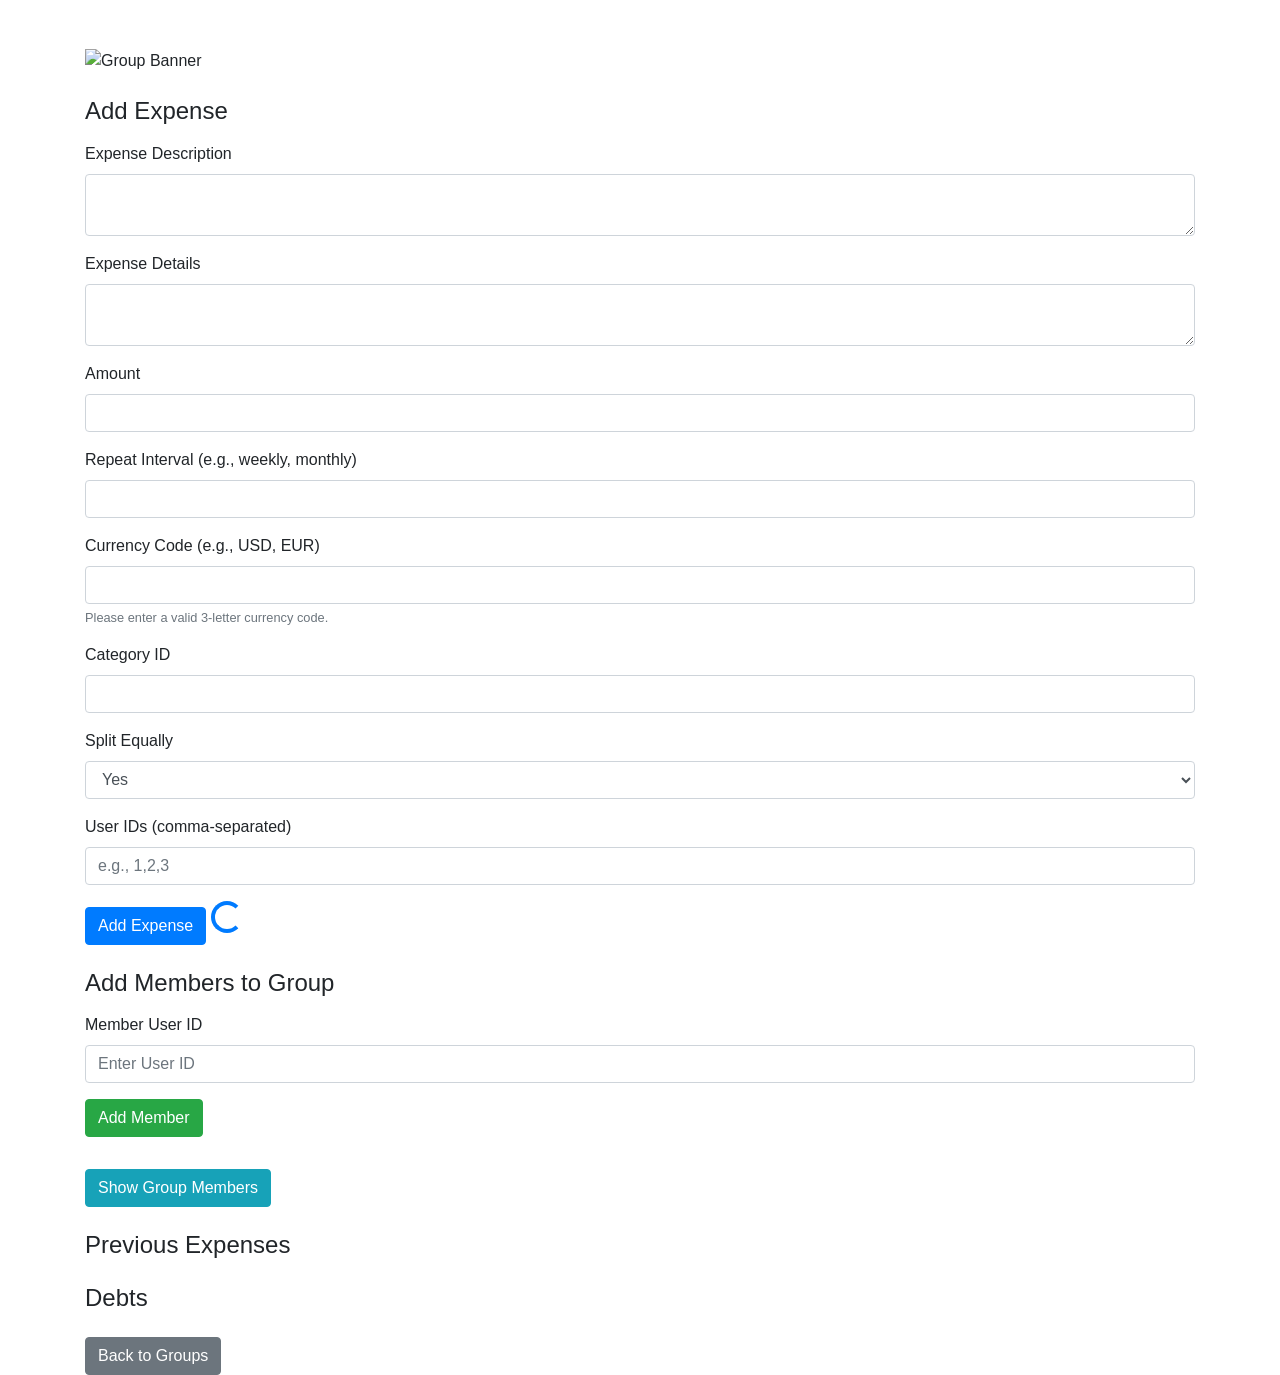
==== Splitmoney/src/main/resources/static/group_details.html @ b88d9db1 "Lot's of modification Done...!!" ====
<!DOCTYPE html>
<html lang="en">
<head>
<meta charset="UTF-8">
<meta name="viewport" content="width=device-width, initial-scale=1.0">
<title>Group Details</title>
<link
	href="https://stackpath.bootstrapcdn.com/bootstrap/4.5.2/css/bootstrap.min.css"
	rel="stylesheet">
<style>
.spinner-border {
	display: none;
}

.loading {
	display: inline-block;
}
</style>
</head>
<body>
	<div class="container">
		<h2 class="mt-5" id="groupName"></h2>
		<img id="groupBanner" class="img-fluid" alt="Group Banner"
			style="max-width: 100%;">
		<div id="groupDescription" class="mt-3"></div>

		<!-- Add Expense Section -->
		<h4 class="mt-4">Add Expense</h4>
		<form id="addExpenseForm" class="mt-3">
			<div class="form-group">
				<label for="expenseDescription">Expense Description</label>
				<textarea class="form-control" id="expenseDescription" rows="2"
					required></textarea>
			</div>
			<div class="form-group">
				<label for="expenseDetails">Expense Details</label>
				<textarea class="form-control" id="expenseDetails" rows="2" required></textarea>
			</div>
			<div class="form-group">
				<label for="expenseAmount">Amount</label> <input type="number"
					class="form-control" id="expenseAmount" required min="0"
					step="0.01">
			</div>
			<div class="form-group">
				<label for="repeatInterval">Repeat Interval (e.g., weekly,
					monthly)</label> <input type="text" class="form-control"
					id="repeatInterval">
			</div>
			<div class="form-group">
				<label for="currencyCode">Currency Code (e.g., USD, EUR)</label> <input
					type="text" class="form-control" id="currencyCode" required
					pattern="[A-Z]{3}"> <small class="form-text text-muted">Please
					enter a valid 3-letter currency code.</small>
			</div>
			<div class="form-group">
				<label for="categoryId">Category ID</label> <input type="number"
					class="form-control" id="categoryId" required min="1">
			</div>
			<div class="form-group">
				<label for="splitEqually">Split Equally</label> <select
					class="form-control" id="splitEqually" required>
					<option value="true">Yes</option>
					<option value="false">No</option>
				</select>
			</div>
			<div class="form-group">
				<label for="users">User IDs (comma-separated)</label> <input
					type="text" class="form-control" id="users"
					placeholder="e.g., 1,2,3">
			</div>
			<button type="submit" class="btn btn-primary">Add Expense</button>
			<div class="spinner-border text-primary loading" role="status">
				<span class="sr-only">Loading...</span>
			</div>
			<div id="addExpenseFeedback" class="mt-2"></div>
		</form>

		<!-- Add Members Section -->
		<h4 class="mt-4">Add Members to Group</h4>
		<form id="addMemberForm" class="mt-3">
			<div class="form-group">
				<label for="memberUserId">Member User ID</label> <input
					type="number" class="form-control" id="memberUserId" required
					placeholder="Enter User ID" min="1">
			</div>
			<button type="submit" class="btn btn-success">Add Member</button>
			<div id="addMemberFeedback" class="mt-2"></div>
		</form>

		<!-- Button to fetch group members -->
		<button id="showMembersButton" class="btn btn-info mt-4">Show
			Group Members</button>
		<div id="membersList" class="mt-3"></div>

		<h4 class="mt-4">Previous Expenses</h4>
		<div id="expensesList"></div>
		<h4 class="mt-4">Debts</h4>
		<div id="debtsList"></div>
		<button onclick="window.history.back();"
			class="btn btn-secondary mt-3">Back to Groups</button>
	</div>

	<script>
        document.addEventListener("DOMContentLoaded", async function() {
            const groupId = new URLSearchParams(window.location.search).get('id'); // Get the group ID from URL
            if (!groupId) {
                alert("Group ID not found!");
                return;
            }

            try {
                const response = await fetch(`/api/groups/${groupId}`);
                if (response.ok) {
                    const group = await response.json();
                    document.getElementById("groupName").innerText = group.name;
                    document.getElementById("groupDescription").innerText = group.description;

                    // Display group banner if available
                    if (group.coverPhoto) {
                        const coverPhotoBlob = new Blob([new Uint8Array(group.coverPhoto)], { type: "image/jpeg" });
                        const coverPhotoDataURL = URL.createObjectURL(coverPhotoBlob);
                        document.getElementById("groupBanner").src = coverPhotoDataURL;
                    }

                    // Fetch and display expenses and debts
                    fetchGroupExpenses(groupId);
                    fetchGroupDebts(groupId);
                } else {
                    console.error("Error fetching group details:", response.statusText);
                }
            } catch (error) {
                console.error("Error fetching group details:", error);
            }

            // Handle add expense form submission
            document.getElementById("addExpenseForm").addEventListener("submit", async function(event) {
                event.preventDefault();
                const description = document.getElementById("expenseDescription").value;
                const details = document.getElementById("expenseDetails").value;
                const amount = document.getElementById("expenseAmount").value;
                const repeatInterval = document.getElementById("repeatInterval").value;
                const currencyCode = document.getElementById("currencyCode").value;
                const categoryId = document.getElementById("categoryId").value;
                const splitEqually = document.getElementById("splitEqually").value === 'true';
                const userIds = document.getElementById("users").value.split(',').map(id => parseInt(id.trim())); 
                const userId = JSON.parse(localStorage.getItem("user")).id; 
                const date = new Date(); 

                const loadingSpinner = document.querySelector('.loading');
                loadingSpinner.style.display = 'inline-block'; // Show loading spinner

                try {
                    const response = await fetch(`/api/expenses/createExpense`, {
                        method: "POST",
                        headers: {
                            "Content-Type": "application/json"
                        },
                        body: JSON.stringify({
                            description: description,
                            details: details,
                            cost: parseFloat(amount),
                            date: date.toISOString(), // Include date as a string
                            repeatInterval: repeatInterval,
                            currencyCode: currencyCode,
                            categoryId: parseInt(categoryId),
                            groupId: parseInt(groupId), // Include group ID in expense data
                            splitEqually: splitEqually,
                            users: userIds,
                            createdBy: userId // Include created by user ID
                        })
                    });

                    loadingSpinner.style.display = 'none'; // Hide loading spinner

                    if (response.ok) {
                        const newExpense = await response.json();
                        document.getElementById("expensesList").insertAdjacentHTML('beforeend', ` 
                            <div class="card mt-2">
                                <div class="card-body">
                                    <p>${newExpense.description}: $${newExpense.cost} (Added on ${new Date(newExpense.date).toLocaleDateString()})</p>
                                </div>
                            </div>
                        `);
                        document.getElementById("addExpenseForm").reset(); // Reset form
                    } else {
                        const feedbackDiv = document.getElementById("addExpenseFeedback");
                        feedbackDiv.innerText = "Error adding expense: " + response.statusText;
                        feedbackDiv.classList.add("text-danger");
                    }
                } catch (error) {
                    loadingSpinner.style.display = 'none'; // Hide loading spinner
                    console.error("Error adding expense:", error);
                    const feedbackDiv = document.getElementById("addExpenseFeedback");
                    feedbackDiv.innerText = "Error adding expense. Please try again.";
                    feedbackDiv.classList.add("text-danger");
                }
            });

            document.getElementById("addMemberForm").addEventListener("submit", async function(event) {
                event.preventDefault();
                const memberUserId = document.getElementById("memberUserId").value;

                try {
                    const response = await fetch(`/api/groups/${groupId}/addMember`, {
                        method: "POST",
                        headers: {
                            "Content-Type": "application/json"
                        },
                        body: JSON.stringify({
                            userId: parseInt(memberUserId),
                            groupId: parseInt(groupId)
                        })
                    });

                    if (response.ok) {
                        alert("Member added successfully!");
                        document.getElementById("memberUserId").value = ""; // Clear input
                        const feedbackDiv = document.getElementById("addMemberFeedback");
                        feedbackDiv.innerText = "Member added successfully!";
                        feedbackDiv.classList.remove("text-danger");
                        feedbackDiv.classList.add("text-success");
                    } else {
                        const feedbackDiv = document.getElementById("addMemberFeedback");
                        feedbackDiv.innerText = "Error adding member: " + response.statusText;
                        feedbackDiv.classList.add("text-danger");
                    }
                } catch (error) {
                    console.error("Error adding member:", error);
                    const feedbackDiv = document.getElementById("addMemberFeedback");
                    feedbackDiv.innerText = "Error adding member. Please try again.";
                    feedbackDiv.classList.add("text-danger");
                }
            });

            document.getElementById("showMembersButton").addEventListener("click", async function() {
                try {
                    const response = await fetch(`/api/groups/getAllMembers/${groupId}`);
                    if (response.ok) {
                        const members = await response.json();
                        console.log("Members:", members); // Log the members array to check its structure
                        const membersListDiv = document.getElementById("membersList");
                        membersListDiv.innerHTML = members.length > 0 
                            ? members.map(member => `<p>User ID: ${member.id}</p>`).join('') // Accessing the correct property
                            : "<p>No members found for this group.</p>";
                    } else {
                        console.error("Error fetching members:", response.statusText);
                    }
                } catch (error) {
                    console.error("Error fetching members:", error);
                }
            });


        });

        async function fetchGroupExpenses(groupId) {
            try {
                const response = await fetch(`/api/expenses/group/${groupId}`);
                if (response.ok) {
                    const expenses = await response.json();
                    console.log("Fetched expenses:", expenses); // Debugging line
                    const expensesListDiv = document.getElementById("expensesList");
                    expensesListDiv.innerHTML = expenses.length > 0 
                        ? expenses.map(expense => `
                            <div class="card mt-2">
                                <div class="card-body">
                                    <p>${expense.description}: $${expense.cost} (Added on ${new Date(expense.date).toLocaleDateString()})</p>
                                </div>
                            </div>
                        `).join('') 
                        : "<p>No expenses found for this group.</p>";
                } else {
                    console.error("Error fetching expenses:", response.statusText);
                }
            } catch (error) {
                console.error("Error fetching expenses:", error);
            }
        }

        async function fetchGroupDebts(groupId) {
            try {
                const response = await fetch(`/api/groups/${groupId}/debts`);
                if (response.ok) {
                    const debts = await response.json();
                    const debtsListDiv = document.getElementById("debtsList");
                    debtsListDiv.innerHTML = debts.length > 0 ? debts.map(debt => `
                        <div class="card mt-2">
                            <div class="card-body">
                                <p>${debt.description}: $${debt.amount}</p>
                            </div>
                        </div>
                    `).join('') : "<p>No debts found for this group.</p>";
                }
            } catch (error) {
                console.error("Error fetching debts:", error);
            }
        }
    </script>
</body>
</html>
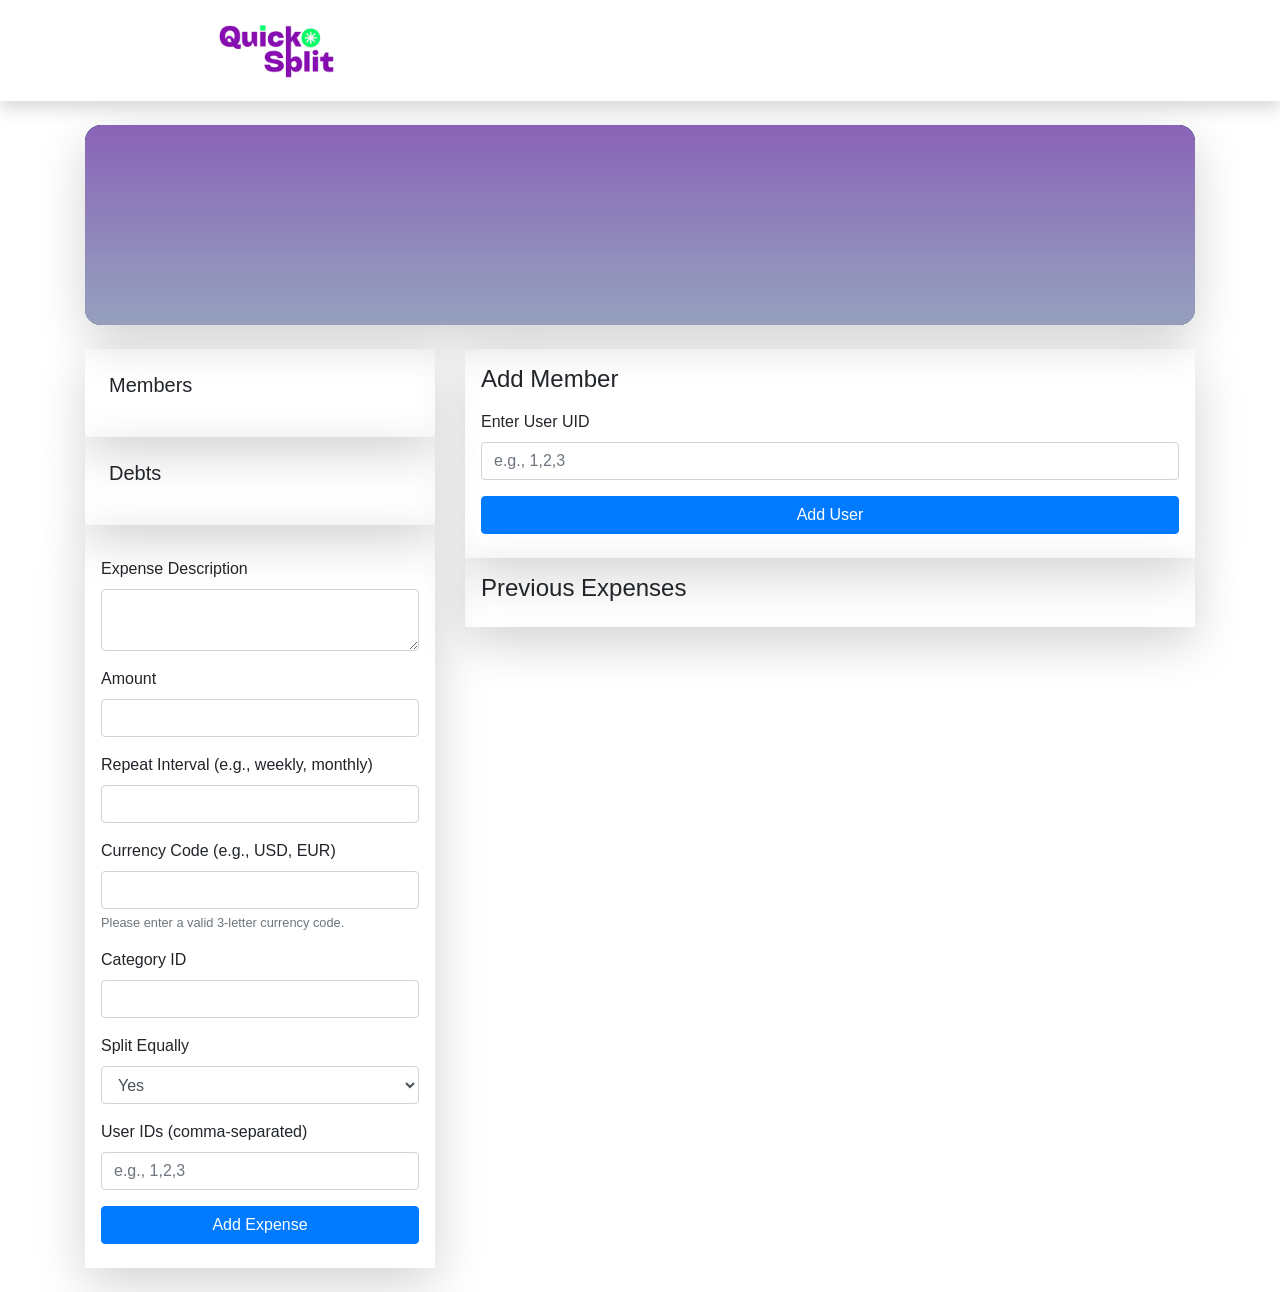
==== commit bcf05ff3: "Frontend UI updation" ====
--- a/Splitmoney/src/main/resources/static/group_details.html
+++ b/Splitmoney/src/main/resources/static/group_details.html
@@ -15,116 +15,343 @@
 .loading {
 	display: inline-block;
 }
+
+.banner-image {
+	position: relative;
+	height: 200px;
+	background-image: url('images/GroupBanner.png');
+	background-position: center;
+	background-size: cover;
+	border-radius: 1rem 1rem 0 0;
+}
+
+.overlay {
+	position: absolute;
+	bottom: 0;
+	left: 0;
+	right: 0;
+	top: 0;
+	background: rgba(0, 0, 0, 0);
+	padding: 1rem;
+	color: white;
+}
+
+.banner-name {
+	font-size: 1.5rem;
+	font-weight: 600;
+}
+
+.banner-description {
+	font-size: 0.9rem;
+	color: rgba(255, 255, 255, 0.8);
+}
+
+.banner-info {
+	padding: 0.5rem;
+	display: flex;
+	align-items: center;
+	justify-content: space-between;
+	flex-wrap: wrap;
+}
+
+.stats {
+	display: flex;
+	gap: 1rem;
+	font-size: 0.9rem;
+	color: #fff;
+}
+
+.flex {
+	display: flex;
+	flex-direction: column;
+	align-items: center;
+}
+
+.state-value {
+	font-weight: 700;
+	color: rgb(118, 36, 194);
+}
+
+.action-btn {
+	background-color: transparent;
+	border: 1px solid rgb(118, 36, 194);
+	border-radius: 0.5rem;
+	padding: 0.5rem 1rem;
+	font-size: 1rem;
+	color: rgb(118, 36, 194);
+	cursor: pointer;
+	transition: background-color 0.3s ease, color 0.3s ease;
+}
+
+.action-btn:hover {
+	background-color: rgb(118, 36, 194);
+	color: #fff;
+}
+
+.banner-card {
+	width: 1110px;
+	border-radius: 1rem;
+	background-color: rgba(31, 41, 55, 1);
+	overflow: hidden;
+}
+
+.card {
+	border-radius: 8px;
+	overflow: hidden;
+	background-color: #fff;
+	margin: 10px 0;
+}
+
+.card-body {
+	display: flex;
+	justify-content: space-between;
+	align-items: center;
+}
+
+.expense-details {
+	flex-grow: 1;
+}
+
+.expense-details h5 {
+	font-size: 1.5rem;
+	margin-bottom: 5px;
+}
+
+.month-text {
+	font-size: 1.1rem;
+	color: #888;
+}
+
+.expense-amount {
+	font-size: 1.25rem;
+	font-weight: bold;
+}
+
+.expense-icon img {
+	border-radius: 50%;
+	background-color: #e1e1e1;
+}
+
+.card-body {
+	display: flex;
+	justify-content: space-between;
+	align-items: center;
+}
+
+.expense-details {
+	text-align: left;
+}
+
+.expense-details p {
+	font-size: 1.2rem;
+	margin: 0;
+}
+
+.expense-details h4 {
+	font-size: 2rem;
+	margin: 5px 0;
+}
+
+.expense-amount-paidby {
+	text-align: right;
+}
+
+.expense-amount {
+	font-size: 1.25rem;
+	font-weight: bold;
+}
+
+.paid-by {
+	font-size: 1rem;
+	color: #666;
+}
+
+.expense-icon img {
+	border-radius: 50%;
+	background-color: #e1e1e1;
+}
 </style>
 </head>
 <body>
+
+	<header>
+		<nav class="navbar navbar-expand-sm shadow"
+			style="padding-left: 190px; padding-right: 200px;">
+			<div class="container-fluid">
+				<a class="navbar-brand" href="index.html"> <img
+					src="images/QuickSplitLogo Header WhiteBack.png" alt="logo"
+					class="img-fluid" style="height: 75px;">
+				</a>
+				<div class="d-flex align-items-center gap-3">
+					<a id="profileSection"></a>
+				</div>
+			</div>
+		</nav>
+	</header>
+
 	<div class="container">
-		<h2 class="mt-5" id="groupName"></h2>
-		<img id="groupBanner" class="img-fluid" alt="Group Banner"
-			style="max-width: 100%;">
-		<div id="groupDescription" class="mt-3"></div>
-
-		<!-- Add Expense Section -->
-		<h4 class="mt-4">Add Expense</h4>
-		<form id="addExpenseForm" class="mt-3">
-			<div class="form-group">
-				<label for="expenseDescription">Expense Description</label>
-				<textarea class="form-control" id="expenseDescription" rows="2"
-					required></textarea>
+		<div class="row g-4 align-items-center">
+
+			<div class="col-lg-4 pt-4">
+				<div class="banner-card shadow-lg w-100%">
+					<div class="banner-image">
+						<div class="overlay">
+							<p id="groupName" class="banner-name"></p>
+							<p id="groupDescription" class="banner-description"></p>
+						</div>
+					</div>
+				</div>
 			</div>
-			<div class="form-group">
-				<label for="expenseDetails">Expense Details</label>
-				<textarea class="form-control" id="expenseDetails" rows="2" required></textarea>
+
+		</div>
+
+		<div class="row g-4 justify-content-center my-4">
+
+			<div class="col-lg-4">
+				<div class="shadow-lg">
+					<div class="p-4">
+						<h5>Members</h5>
+						<div id="membersList" class="mt-3"></div>
+					</div>
+				</div>
+
+				<div class="shadow-lg">
+					<div class="p-4">
+						<h5>Debts</h5>
+						<div id="debtsList" class="mt-3"></div>
+					</div>
+				</div>
+
+				<div class="shadow-lg p-3">
+					<form id="addExpenseForm" class="mt-3">
+						<div class="form-group">
+							<label for="expenseDescription">Expense Description</label>
+							<textarea class="form-control" id="expenseDescription" rows="2"
+								required></textarea>
+						</div>
+						<div class="form-group">
+							<label for="expenseAmount">Amount</label> <input type="number"
+								class="form-control" id="expenseAmount" required min="0"
+								step="0.01">
+						</div>
+						<div class="form-group">
+							<label for="repeatInterval">Repeat Interval (e.g.,
+								weekly, monthly)</label> <input type="text" class="form-control"
+								id="repeatInterval">
+						</div>
+						<div class="form-group">
+							<label for="currencyCode">Currency Code (e.g., USD, EUR)</label>
+							<input type="text" class="form-control" id="currencyCode"
+								required pattern="[A-Z]{3}"> <small
+								class="form-text text-muted">Please enter a valid
+								3-letter currency code.</small>
+						</div>
+						<div class="form-group">
+							<label for="categoryId">Category ID</label> <input type="number"
+								class="form-control" id="categoryId" required min="1">
+						</div>
+						<div class="form-group">
+							<label for="splitEqually">Split Equally</label> <select
+								class="form-control" id="splitEqually" required>
+								<option value="true">Yes</option>
+								<option value="false">No</option>
+							</select>
+						</div>
+						<div class="form-group">
+							<label for="users">User IDs (comma-separated)</label> <input
+								type="text" class="form-control" id="users"
+								placeholder="e.g., 1,2,3">
+						</div>
+						<button type="submit" class="btn btn-primary w-100">Add
+							Expense</button>
+						<div id="addExpenseFeedback" class="mt-2"></div>
+					</form>
+				</div>
 			</div>
-			<div class="form-group">
-				<label for="expenseAmount">Amount</label> <input type="number"
-					class="form-control" id="expenseAmount" required min="0"
-					step="0.01">
+
+			<div class="col-lg-8 mt-0">
+				<div class="shadow-lg w-100%">
+					<div class="p-3">
+						<div class="">
+							<h4 class="">Add Member</h4>
+							<form id="addUserForm" class="mt-3">
+								<div class="form-group">
+									<label for="users">Enter User UID</label> <input type="text"
+										class="form-control" id="userID" placeholder="e.g., 1,2,3">
+								</div>
+								<button type="submit" class="btn btn-primary w-100">Add
+									User</button>
+								<div id="addExpenseFeedback" class="mt-2"></div>
+							</form>
+						</div>
+					</div>
+				</div>
+				<div class="shadow-lg w-100%">
+					<div class="p-3">
+						<div class="">
+							<h4 class="">Previous Expenses</h4>
+							<div id="expensesList"></div>
+						</div>
+					</div>
+				</div>
 			</div>
-			<div class="form-group">
-				<label for="repeatInterval">Repeat Interval (e.g., weekly,
-					monthly)</label> <input type="text" class="form-control"
-					id="repeatInterval">
-			</div>
-			<div class="form-group">
-				<label for="currencyCode">Currency Code (e.g., USD, EUR)</label> <input
-					type="text" class="form-control" id="currencyCode" required
-					pattern="[A-Z]{3}"> <small class="form-text text-muted">Please
-					enter a valid 3-letter currency code.</small>
-			</div>
-			<div class="form-group">
-				<label for="categoryId">Category ID</label> <input type="number"
-					class="form-control" id="categoryId" required min="1">
-			</div>
-			<div class="form-group">
-				<label for="splitEqually">Split Equally</label> <select
-					class="form-control" id="splitEqually" required>
-					<option value="true">Yes</option>
-					<option value="false">No</option>
-				</select>
-			</div>
-			<div class="form-group">
-				<label for="users">User IDs (comma-separated)</label> <input
-					type="text" class="form-control" id="users"
-					placeholder="e.g., 1,2,3">
-			</div>
-			<button type="submit" class="btn btn-primary">Add Expense</button>
-			<div class="spinner-border text-primary loading" role="status">
-				<span class="sr-only">Loading...</span>
-			</div>
-			<div id="addExpenseFeedback" class="mt-2"></div>
-		</form>
-
-		<!-- Add Members Section -->
-		<h4 class="mt-4">Add Members to Group</h4>
-		<form id="addMemberForm" class="mt-3">
-			<div class="form-group">
-				<label for="memberUserId">Member User ID</label> <input
-					type="number" class="form-control" id="memberUserId" required
-					placeholder="Enter User ID" min="1">
-			</div>
-			<button type="submit" class="btn btn-success">Add Member</button>
-			<div id="addMemberFeedback" class="mt-2"></div>
-		</form>
-
-		<!-- Button to fetch group members -->
-		<button id="showMembersButton" class="btn btn-info mt-4">Show
-			Group Members</button>
-		<div id="membersList" class="mt-3"></div>
-
-		<h4 class="mt-4">Previous Expenses</h4>
-		<div id="expensesList"></div>
-		<h4 class="mt-4">Debts</h4>
-		<div id="debtsList"></div>
-		<button onclick="window.history.back();"
-			class="btn btn-secondary mt-3">Back to Groups</button>
+
+		</div>
 	</div>
 
 	<script>
+	
+	const userData = JSON.parse(localStorage.getItem("user"));
+
+	if (userData) {
+	    const { firstName, lastName, picture } = userData;
+
+	    console.log("User data retrieved:", userData);
+
+	    const profileSection = document.getElementById("profileSection");
+	    profileSection.innerHTML = `
+	        <img src="images/avatar.webp" alt="Profile Logo" class="rounded-circle mr-2" style="width: 30px; height: 30px;">
+	        <span class="text-black">${firstName} ${lastName}</span>
+	    `;
+
+	    profileSection.addEventListener("click", () => {
+	        window.location.href = "userProfile.html";
+	    });
+	} else {
+	    console.warn("No user data found in localStorage.");
+	    document.getElementById("profileSection").innerHTML = `<span class="text-white">Profile</span>`;
+	}
+
         document.addEventListener("DOMContentLoaded", async function() {
-            const groupId = new URLSearchParams(window.location.search).get('id'); // Get the group ID from URL
+            const groupId = new URLSearchParams(window.location.search).get('id');
             if (!groupId) {
                 alert("Group ID not found!");
                 return;
             }
+            
+            if (groupId) {
+                createDebt(groupId);
+            } else {
+                console.error("Group ID not found in URL.");
+            }
 
             try {
-                const response = await fetch(`/api/groups/${groupId}`);
+                const response = await fetch(`/api/groups/getGroup/${groupId}`);
                 if (response.ok) {
                     const group = await response.json();
                     document.getElementById("groupName").innerText = group.name;
                     document.getElementById("groupDescription").innerText = group.description;
 
-                    // Display group banner if available
-                    if (group.coverPhoto) {
+                    /* if (group.coverPhoto) {
                         const coverPhotoBlob = new Blob([new Uint8Array(group.coverPhoto)], { type: "image/jpeg" });
                         const coverPhotoDataURL = URL.createObjectURL(coverPhotoBlob);
                         document.getElementById("groupBanner").src = coverPhotoDataURL;
-                    }
-
-                    // Fetch and display expenses and debts
+                    } */
+                    
                     fetchGroupExpenses(groupId);
                     fetchGroupDebts(groupId);
+                    loadGroupMembers();
+                    createDebt(groupId);
                 } else {
                     console.error("Error fetching group details:", response.statusText);
                 }
@@ -132,169 +359,266 @@
                 console.error("Error fetching group details:", error);
             }
 
-            // Handle add expense form submission
             document.getElementById("addExpenseForm").addEventListener("submit", async function(event) {
                 event.preventDefault();
+
                 const description = document.getElementById("expenseDescription").value;
-                const details = document.getElementById("expenseDetails").value;
-                const amount = document.getElementById("expenseAmount").value;
+                const amount = parseFloat(document.getElementById("expenseAmount").value);
                 const repeatInterval = document.getElementById("repeatInterval").value;
                 const currencyCode = document.getElementById("currencyCode").value;
-                const categoryId = document.getElementById("categoryId").value;
+                const categoryId = parseInt(document.getElementById("categoryId").value);
                 const splitEqually = document.getElementById("splitEqually").value === 'true';
-                const userIds = document.getElementById("users").value.split(',').map(id => parseInt(id.trim())); 
-                const userId = JSON.parse(localStorage.getItem("user")).id; 
-                const date = new Date(); 
-
-                const loadingSpinner = document.querySelector('.loading');
-                loadingSpinner.style.display = 'inline-block'; // Show loading spinner
+                const userIds = document.getElementById("users").value.split(',').map(id => parseInt(id.trim()));
+                const userId = JSON.parse(localStorage.getItem("user")).id;
+                const date = new Date().toISOString();
 
                 try {
                     const response = await fetch(`/api/expenses/createExpense`, {
                         method: "POST",
-                        headers: {
-                            "Content-Type": "application/json"
-                        },
+                        headers: { "Content-Type": "application/json" },
                         body: JSON.stringify({
                             description: description,
-                            details: details,
-                            cost: parseFloat(amount),
-                            date: date.toISOString(), // Include date as a string
+                            cost: amount,
+                            date: date,
                             repeatInterval: repeatInterval,
                             currencyCode: currencyCode,
-                            categoryId: parseInt(categoryId),
-                            groupId: parseInt(groupId), // Include group ID in expense data
+                            categoryId: categoryId,
+                            groupId: parseInt(groupId),
                             splitEqually: splitEqually,
                             users: userIds,
-                            createdBy: userId // Include created by user ID
+                            createdBy: userId
                         })
                     });
 
-                    loadingSpinner.style.display = 'none'; // Hide loading spinner
-
                     if (response.ok) {
                         const newExpense = await response.json();
-                        document.getElementById("expensesList").insertAdjacentHTML('beforeend', ` 
+                        document.getElementById("expensesList").insertAdjacentHTML('beforeend', `
                             <div class="card mt-2">
                                 <div class="card-body">
-                                    <p>${newExpense.description}: $${newExpense.cost} (Added on ${new Date(newExpense.date).toLocaleDateString()})</p>
+                                    <p>${newExpense.description}: $${newExpense.cost}</p>
                                 </div>
                             </div>
                         `);
-                        document.getElementById("addExpenseForm").reset(); // Reset form
+                        document.getElementById("addExpenseForm").reset();
                     } else {
-                        const feedbackDiv = document.getElementById("addExpenseFeedback");
-                        feedbackDiv.innerText = "Error adding expense: " + response.statusText;
-                        feedbackDiv.classList.add("text-danger");
+                        console.error("Failed to add expense:", response.statusText);
                     }
                 } catch (error) {
-                    loadingSpinner.style.display = 'none'; // Hide loading spinner
                     console.error("Error adding expense:", error);
-                    const feedbackDiv = document.getElementById("addExpenseFeedback");
-                    feedbackDiv.innerText = "Error adding expense. Please try again.";
-                    feedbackDiv.classList.add("text-danger");
                 }
             });
 
-            document.getElementById("addMemberForm").addEventListener("submit", async function(event) {
+
+
+            document.getElementById("addUserForm").addEventListener("submit", async function(event) {
                 event.preventDefault();
-                const memberUserId = document.getElementById("memberUserId").value;
+                const userId = document.getElementById("userID").value;
+                const feedback = document.getElementById("addExpenseFeedback"); 
 
                 try {
-                    const response = await fetch(`/api/groups/${groupId}/addMember`, {
-                        method: "POST",
+                    const response = await fetch(`/api/groups/addMember/${groupId}/members/${userId}`, {
+                        method: 'POST',
                         headers: {
-                            "Content-Type": "application/json"
-                        },
-                        body: JSON.stringify({
-                            userId: parseInt(memberUserId),
-                            groupId: parseInt(groupId)
-                        })
+                            'Content-Type': 'application/json'
+                        }
                     });
 
                     if (response.ok) {
-                        alert("Member added successfully!");
-                        document.getElementById("memberUserId").value = ""; // Clear input
-                        const feedbackDiv = document.getElementById("addMemberFeedback");
-                        feedbackDiv.innerText = "Member added successfully!";
-                        feedbackDiv.classList.remove("text-danger");
-                        feedbackDiv.classList.add("text-success");
+                        feedback.innerText = "Member added successfully!";
+                        feedback.className = "text-success";
+                        document.getElementById("addUserForm").reset(); 
                     } else {
-                        const feedbackDiv = document.getElementById("addMemberFeedback");
-                        feedbackDiv.innerText = "Error adding member: " + response.statusText;
-                        feedbackDiv.classList.add("text-danger");
+                        feedback.innerText = "Error adding member.";
+                        feedback.className = "text-danger";
                     }
                 } catch (error) {
                     console.error("Error adding member:", error);
-                    const feedbackDiv = document.getElementById("addMemberFeedback");
-                    feedbackDiv.innerText = "Error adding member. Please try again.";
-                    feedbackDiv.classList.add("text-danger");
+                    feedback.innerText = "Error adding member.";
+                    feedback.className = "text-danger";
                 }
             });
 
-            document.getElementById("showMembersButton").addEventListener("click", async function() {
+
+
+            
+            async function loadGroupMembers() {
+                const membersListDiv = document.getElementById("membersList");
                 try {
                     const response = await fetch(`/api/groups/getAllMembers/${groupId}`);
                     if (response.ok) {
                         const members = await response.json();
-                        console.log("Members:", members); // Log the members array to check its structure
-                        const membersListDiv = document.getElementById("membersList");
+                        console.log(members);
                         membersListDiv.innerHTML = members.length > 0 
-                            ? members.map(member => `<p>User ID: ${member.id}</p>`).join('') // Accessing the correct property
-                            : "<p>No members found for this group.</p>";
+                            ? members.map(member => `<li class="nav-item">${member.firstName} ${member.lastName}</li>`).join("") 
+                            : "<li class='nav-item'>No members found.</li>";
                     } else {
-                        console.error("Error fetching members:", response.statusText);
+                        membersListDiv.innerHTML = "<li class='nav-item'>Error fetching members.</li>";
                     }
                 } catch (error) {
                     console.error("Error fetching members:", error);
-                }
-            });
-
-
+                    membersListDiv.innerHTML = "<li class='nav-item'>Error fetching members.</li>";
+                }
+            }
         });
 
         async function fetchGroupExpenses(groupId) {
             try {
-                const response = await fetch(`/api/expenses/group/${groupId}`);
+                console.log("Fetching expenses for Group ID:", groupId);
+                const response = await fetch(`/api/expenses/getExpenseBygroup/${groupId}`);
                 if (response.ok) {
                     const expenses = await response.json();
-                    console.log("Fetched expenses:", expenses); // Debugging line
+                    console.log("Fetched expenses:", expenses);
+                    
                     const expensesListDiv = document.getElementById("expensesList");
-                    expensesListDiv.innerHTML = expenses.length > 0 
-                        ? expenses.map(expense => `
-                            <div class="card mt-2">
-                                <div class="card-body">
-                                    <p>${expense.description}: $${expense.cost} (Added on ${new Date(expense.date).toLocaleDateString()})</p>
+
+                    const expenseItems = await Promise.all(expenses.map(async (expense) => {
+                        const expenseDate = new Date(expense.date);
+                        const isValidDate = !isNaN(expenseDate); 
+
+                        const monthShort = isValidDate ? expenseDate.toLocaleString('default', { month: 'short' }) : 'N/A';
+                        const day = isValidDate ? String(expenseDate.getDate()).padStart(2, '0') : 'Invalid Date';
+
+                        const paidBy = await fetchUserName(expense.createdBy);
+
+                        return `
+                            <div class="mb-4">
+                                <div class="card shadow-sm w-100">
+                                    <div class="card-body d-flex justify-content-between align-items-center">
+                                    	<div class="expense-details">
+                                    		<p class="month-text">${monthShort}</p> <!-- Short Month -->
+                                    		<h4 class="text-purple">${day}</h4> <!-- Day -->
+                                		</div>
+                                		<!--                               		<div class="expense-icon ml-2">
+                                    		<img class = "ml-2" src="https://encrypted-tbn0.gstatic.com/images?q=tbn:ANd9GcR3L-I0_EUl-VG6ERTOdHZcHRg6Gmj2rNs2XQVtv4JozDg2P8JLoNE7_VFvAmareA50TPc&usqp=CAU" alt="Expense Icon" width=auto height="40">
+                                		</div> -->
+
+                                		<div class="expense-amount-paidby">
+                                     		<p class="expense-amount">${expense.cost} ${expense.currencyCode}</p> <!-- Amount -->
+                                     		<p class="paid-by">Paid By: ${paidBy}</p> 
+                                		</div>
+                                	 </div>
                                 </div>
                             </div>
-                        `).join('') 
-                        : "<p>No expenses found for this group.</p>";
+                        `;
+                    }));
+
+                    expensesListDiv.innerHTML = expenseItems.join("") || "<p>No expenses found.</p>";
                 } else {
                     console.error("Error fetching expenses:", response.statusText);
+                    document.getElementById("expensesList").innerHTML = "<p>Error fetching expenses.</p>";
                 }
             } catch (error) {
                 console.error("Error fetching expenses:", error);
+                document.getElementById("expensesList").innerHTML = "<p>Error fetching expenses.</p>";
             }
         }
 
         async function fetchGroupDebts(groupId) {
+            const user = JSON.parse(localStorage.getItem("user"));
+
+            if (!user || !user.id) {
+                console.error("User data not found in local storage");
+                document.getElementById("debtsList").innerHTML = "<p>User not logged in or data missing.</p>";
+                return;
+            }
+
+            const userId = user.id;
+            console.log("User Info:", user);
+
             try {
-                const response = await fetch(`/api/groups/${groupId}/debts`);
-                if (response.ok) {
-                    const debts = await response.json();
-                    const debtsListDiv = document.getElementById("debtsList");
-                    debtsListDiv.innerHTML = debts.length > 0 ? debts.map(debt => `
-                        <div class="card mt-2">
-                            <div class="card-body">
-                                <p>${debt.description}: $${debt.amount}</p>
-                            </div>
-                        </div>
-                    `).join('') : "<p>No debts found for this group.</p>";
-                }
+            	await fetch(`/api/debts/createDebt/${groupId}`);
+                const response = await fetch(`/api/debts/getDebtByGroupAndFromUser?groupId=${groupId}&userId=${userId}`);
+                const responseTo = await fetch(`/api/debts/getDebtByGroupAndToUser?groupId=${groupId}&userId=${userId}`);
+                const debts = await response.json();
+                const debtsTo = await responseTo.json();
+                console.log("Fetched Debts:", debts);
+
+                const debtsListDiv = document.getElementById("debtsList");
+
+                for (let debt of debts) {
+                    const fromUserName = await fetchUserName(debt.fromUser); 
+                    const toUserName = await fetchUserName(debt.toUser); 
+
+                    let debtSentence = '';
+                    if (debt.fromUser === userId) {
+                        debtSentence = `<div style="color: green;">
+                                            <strong>${fromUserName}</strong> owes <strong>${toUserName}</strong>: ${debt.amount} INR
+                                         </div>`;
+                    } else if (debt.toUser === userId) {
+                        debtSentence = `<div style="color: red;">
+                                            <strong>${fromUserName}</strong> is owed by <strong>${toUserName}</strong>: ${debt.amount} INR
+                                         </div>`;
+                    }
+
+                    debtsListDiv.innerHTML += debtSentence;
+                }
+
+                for (let debt of debtsTo) {
+                    const fromUserName = await fetchUserName(debt.fromUser); 
+                    const toUserName = await fetchUserName(debt.toUser); 
+
+                    let debtSentence = '';
+                    if (debt.fromUser === userId) {
+                        debtSentence = `<div style="color: green;">
+                                            <strong>${fromUserName}</strong> owes <strong>${toUserName}</strong>: ${debt.amount} INR
+                                         </div>`;
+                    } else if (debt.toUser === userId) {
+                        debtSentence = `<div style="color: red;">
+                                            <strong>${fromUserName}</strong> is owed by <strong>${toUserName}</strong>: ${debt.amount} INR
+                                         </div>`;
+                    }
+
+                    debtsListDiv.innerHTML += debtSentence;
+                }
+
+                if (debts.length === 0 && debtsTo.length === 0) {
+                    debtsListDiv.innerHTML = "<p>No debts found.</p>";
+                }
+
             } catch (error) {
                 console.error("Error fetching debts:", error);
+                document.getElementById("debtsList").innerHTML = "<p>Error fetching debts.</p>";
             }
         }
+
+        async function fetchUserName(userId) {
+            try {
+                const response = await fetch(`/api/users/getUserNameById/${userId}`);
+                if (response.ok) {
+                    const userName = await response.text();
+                    return userName;
+                } else {
+                    return `User ${userId}`;
+                }
+            } catch (error) {
+                console.error("Error fetching user name:", error);
+                return `User ${userId}`;
+            }
+        }
+        
+        async function createDebt(groupId) {
+            try {
+                const response = await fetch(`/api/debts/createDebt/${groupId}`, {
+                    method: "POST",
+                    headers: {
+                        "Content-Type": "application/json"
+                    }
+                });
+
+                if (response.ok) {
+                    const message = await response.text();
+                    console.log("Success:", message);
+                } else {
+                    const errorMessage = await response.text(); 
+                    console.error("Error:", errorMessage);
+                    alert("Failed to create debts");
+                }
+            } catch (error) {
+                console.error("Request error:", error);
+                alert("Error connecting to server");
+            }
+        }
+
     </script>
 </body>
 </html>
